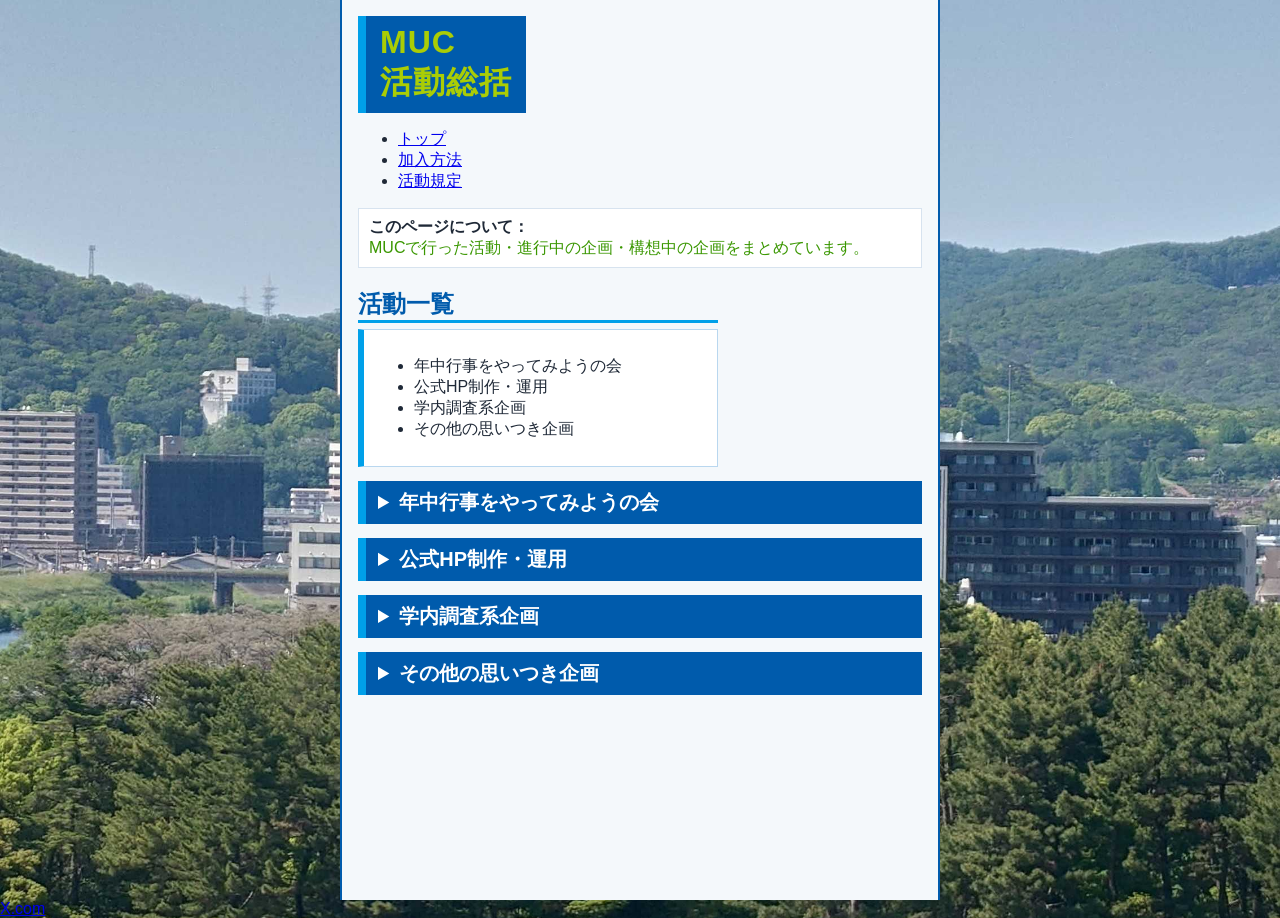
==== act_menu.html @ fc98c00a "各案内ページを分割して追加" ====
<!DOCTYPE html>
<html lang="ja">
<head>
  <meta charset="UTF-8">
  <link rel="stylesheet" href="css/main.css?v=4">
  <meta name="viewport" content="width=device-width, initial-scale=1.0">

  <title>MUC 活動総括</title>

  <meta property="og:title" content="MUC 活動総括">
  <meta property="og:description" content="岡山理科大学なんかしましょうサークル活動まとめ">
  <meta property="og:type" content="website">
  <meta property="og:site_name" content="MUC">
  <meta property="og:url" content="https://ousmuc.motti-web.com/act_menu.html">
  <meta property="og:image" content="https://ousmuc.motti-web.com/ogp.png">

  <meta name="twitter:card" content="summary_large_image">
  <meta name="twitter:title" content="MUC 活動総括">
  <meta name="twitter:description" content="岡山理科大学なんかしましょうサークル活動まとめ">
  <meta name="twitter:image" content="https://ousmuc.motti-web.com/ogp.png">

  <link rel="icon" href="/favicon.png" type="image/png">
</head>

<body class="loading">
  <div id="loading-screen">読み込み中...</div>

  <div class="site-wrapper">
    <div class="mbody">
      <h1>MUC<br>活動総括</h1>
    </div>

    <div class="header-content">
      <ul class="header-menu">
        <li><a href="index.html">トップ</a></li>
        <li><a href="join.html">加入方法</a></li>
        <li><a href="regulations.html">活動規定</a></li>
      </ul>
    </div>

    <div class="member-row">
      <b>このページについて：</b>
      <span class="member">MUCで行った活動・進行中の企画・構想中の企画をまとめています。</span>
    </div>

    <div class="top-news">
      <div class="news">
        <h2>活動一覧</h2>
        <div class="newsbox">
          <ul>
            <li>年中行事をやってみようの会</li>
            <li>公式HP制作・運用</li>
            <li>学内調査系企画</li>
            <li>その他の思いつき企画</li>
          </ul>
        </div>
      </div>
    </div>

    <details>
      <summary>年中行事をやってみようの会</summary>
      <div class="sentence">
        <p class="normal">
          <b>状態：</b>進行中<br>
          <b>開始：</b>2026年4月<br>
          <b>概要：</b>季節の行事や記念日から着想を得て、その日にちなんだ活動を行います。<br>
          <b>やったこと：</b>お花見<br>
          <b>今後：</b>アイデアが出次第、随時活動を行う予定です。<br>
          <b>URL：</b><a href="">ページ整備中</a>
        </p>
      </div>
    </details>

    <details>
      <summary>公式HP制作・運用</summary>
      <div class="sentence">
        <p class="normal">
          <b>状態：</b>進行中<br>
          <b>概要：</b>MUCのアレコレを公開するための公式HPを制作・運用しています。<br>
          <b>やったこと：</b>ページの分岐化、UI,UXの改善、ドメインの取得、サーバー移行、ブラウザ掲載<br>
          <b>今後：</b>それぞれの活動ページの整備を進める予定です。<br>
          <b>URL：</b><a href="">ページ整備中</a>
        </p>
      </div>
    </details>
    <details>
      <summary>学内調査系企画</summary>
      <div class="sentence">
        <p class="normal">
          <b>状態：</b>進行中<br>
          <b>概要：</b>学内の設備や場所に関する情報を集め、便利に使える形で整理する企画です。<br>
          <b>例：</b>ゴミ箱の位置調査、学内ゴミ箱のデータベース化。<br>
          <b>今後：</b>データ収集を引き続き行い、HP上での公開を進めます。<br>
          <b>URL：</b><a href="">ページ整備中</a>
        </p>
      </div>
    </details>

    <details>
      <summary>その他の思いつき企画</summary>
      <div class="sentence">
        <p class="normal">
          <b>状態：</b>随時追加<br>
          <b>概要：</b>突拍子もないひらめきや雑談から生まれた企画を、実行できそうなら形にしようという枠です。<br>
          <b>方針：</b>形にできそうならやってみる。<br>
          <b>URL：</b><a href="">ページ整備中</a>
        </p>
      </div>
    </details>
</div>
<a class="x-fixed-link" href="https://x.com/ous_nannkasy0" target="_blank" rel="noopener noreferrer">X.com</a>
<script>
    window.addEventListener("load", function () {
    document.body.classList.remove("loading");
    document.body.classList.add("loaded");
    });
</script>
</body>
</html>
---- css/main.css ----
/* フォント設定 */
@font-face {
  font-family: "DOT";
  src: url("../font/DotGothic16-Regular.ttf") format("truetype");
}

/* 全体 */
body {
  font-family: "DOT", sans-serif;
  color: #1f2937;
  background-image: url("../20260510_1450432.jpg");
  background-size: cover;
  background-position: center center;
  background-repeat: no-repeat;
  background-attachment: fixed;
  margin: 0;
  padding: 0;
}

/* 中央の貫通エリア */
.site-wrapper {
  width: min(100%, 600px);
  min-height: 100vh;
  margin: 0 auto;
  padding: 16px;

  background-color: #f4f8fb;
  box-sizing: border-box;

  border-left: 2px solid #005bac;
  border-right: 2px solid #005bac;
}

/* タイトル部分 */
.mbody {
  background-color: #005bac;
  color: #AACD05;
  display: inline-block;
  padding: 8px 14px;
  border-left: 8px solid #00a0e9;
}

.mbody h1 {
  margin: 0;
    font-family: "Yu Gothic", "Hiragino Kaku Gothic ProN", sans-serif;
  font-weight: bold;
  letter-spacing: 1px;
}

/* 読み込み画面 */
#loading-screen {
  position: fixed;
  inset: 0;
  background-color: #f4f8fb;
  color: #005bac;
  display: flex;
  justify-content: center;
  align-items: center;
  font-size: 24px;
  z-index: 9999;
}

body.loaded #loading-screen {
  opacity: 0;
  visibility: hidden;
  transition: opacity 0.4s ease, visibility 0.4s ease;
}

/* 参加者欄 */
.member-row {
  width: 100%;
  margin-top: 12px;
  padding: 8px 10px;
  background-color: #ffffff;
  border: 1px solid #d7e3ef;
  box-sizing: border-box;
}

.member-row b {
  margin-right: 8px;
}

.admin {
  color: #005bac;
  display: inline-block;
  font-weight: bold;
}

.member {
  color: #3a9700;
  display: inline-block;
}

/* 募集中リンク */
@keyframes blink {
  0% {
    opacity: 1;
  }

  50% {
    opacity: 0.35;
  }

  100% {
    opacity: 1;
  }
}

.blink-link {
  color: #f41f4d;
  margin-left: 10px;
  font-weight: bold;
  animation: blink 1.2s infinite;
}

/* お知らせ */
.top-news {
  display: flex;
  gap: 30px;
  align-items: flex-start;
  flex-wrap: wrap;
}

.news {
  flex: 1;
  max-width: 360px;
}

.news h2 {
  color: #005bac;
  margin-bottom: 6px;
  border-bottom: 3px solid #00a0e9;
}

.newsbox {
  background-color: #ffffff;
  border: 1px solid #b9d7ef;
  border-left: 6px solid #00a0e9;
  margin-top: 0;
  padding: 10px;
  max-height: 160px;
  overflow-y: auto;
  box-sizing: border-box;
}

/* 詳細表示 */
details {
  width: 100%;
  margin-top: 14px;
}

details summary {
  color: #ffffff;
  background-color: #005bac;
  font-size: 20px;
  font-weight: bold;
  cursor: pointer;
  padding: 8px 12px;
  border-left: 8px solid #00a0e9;
  box-sizing: border-box;
}

.sentence {
  font-style: normal;
  background-color: #ffffff;
  display: block;
  border: 1px solid #d7e3ef;
  border-left: 6px solid #00a0e9;
  padding: 10px 14px;
  margin-top: 8px;
  box-sizing: border-box;
}

details p,
details li,
details a {
  font-size: 16px;
  font-weight: normal;
}

/* 文字サイズ */
.small {
  font-size: 12px;
}

.normal {
  font-size: 16px;
}

.big {
  font-size: 24px;
}

/* スマホ・狭い画面用 */
@media (max-width: 500px) {
  .site-wrapper {
    width: 100%;
    padding: 10px;
    border-left: none;
    border-right: none;
  }

  .newsbox {
    max-height: 500px;
  }

  .top-news {
    gap: 12px;
  }
}

/* Twitter埋め込み用。一旦停止 */
/*
.activity {
  flex: 1;
  max-width: 300px;
  display: flex;
  flex-direction: column;
}

.twitter-tweet {
  width: 50px;
  max-width: 320px !important;
}
*/
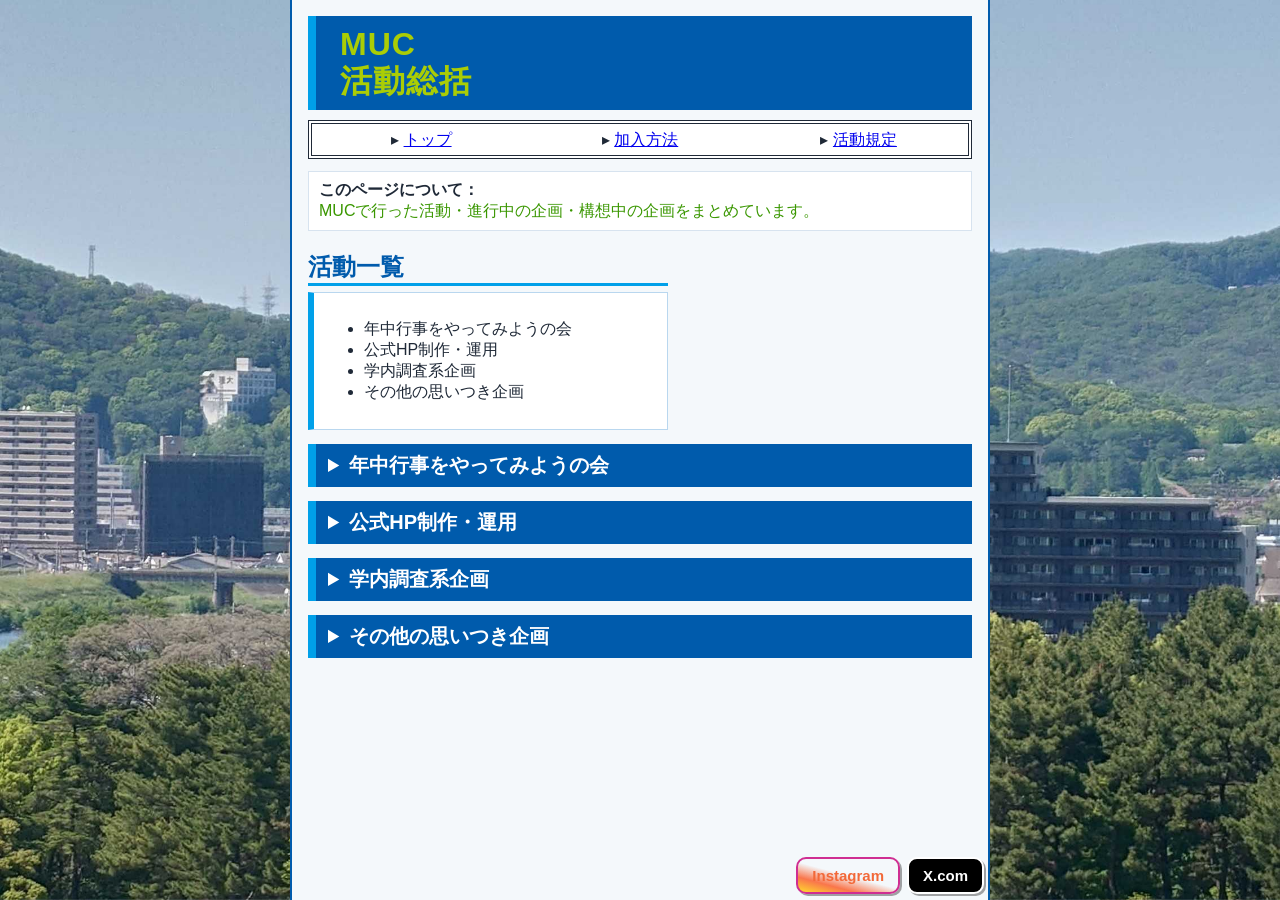
==== commit c55d752c: "仕様の細かな変更" ====
--- a/act_menu.html
+++ b/act_menu.html
@@ -107,8 +107,11 @@
         </p>
       </div>
     </details>
-</div>
-<a class="x-fixed-link" href="https://x.com/ous_nannkasy0" target="_blank" rel="noopener noreferrer">X.com</a>
+  </div>
+  <div class="link-wrapper">
+    <a class="insta-link" href="https://www.instagram.com/ous_muc" target="_blank" rel="noopener noreferrer">Instagram</a>
+    <a class="x-link" href="https://x.com/ous_nannkasy0" target="_blank" rel="noopener noreferrer">X.com</a>
+  </div>
 <script>
     window.addEventListener("load", function () {
     document.body.classList.remove("loading");
--- a/css/main.css
+++ b/css/main.css
@@ -5,21 +5,40 @@
 }
 
 /* 全体 */
+html {
+  overflow-y: scroll;
+}
+
 body {
   font-family: "DOT", sans-serif;
   color: #1f2937;
-  background-image: url("../20260510_1450432.jpg");
+  margin: 0;
+  padding: 0;
+  min-height: 100vh;
+  position: relative;
+}
+
+body::before {
+  content: "";
+  position: fixed;
+  inset: 0;
+
+  background-image: url("../bg_image.jpg");
   background-size: cover;
   background-position: center center;
   background-repeat: no-repeat;
-  background-attachment: fixed;
-  margin: 0;
-  padding: 0;
+
+  z-index: -1;
 }
 
 /* 中央の貫通エリア */
+:root {
+  --site-width: 700px;
+  --site-min-width: 360px;
+}
+
 .site-wrapper {
-  width: min(100%, 600px);
+  width: clamp(var(--site-min-width), 100%, var(--site-width));
   min-height: 100vh;
   margin: 0 auto;
   padding: 16px;
@@ -35,16 +54,23 @@
 .mbody {
   background-color: #005bac;
   color: #AACD05;
-  display: inline-block;
-  padding: 8px 14px;
+
+  display: block;
+  width: 100%;
+
+  padding: 10px 24px;
   border-left: 8px solid #00a0e9;
+  box-sizing: border-box;
 }
 
 .mbody h1 {
   margin: 0;
-    font-family: "Yu Gothic", "Hiragino Kaku Gothic ProN", sans-serif;
+
+  font-family: "Yu Gothic", "Hiragino Kaku Gothic ProN", sans-serif;
   font-weight: bold;
   letter-spacing: 1px;
+
+  line-height: 1.15;
 }
 
 /* 読み込み画面 */
@@ -66,14 +92,51 @@
   transition: opacity 0.4s ease, visibility 0.4s ease;
 }
 
+.header-content {
+  width: 100%;
+  border: 4px double;
+  background-color: #ffffff;
+  margin-top: 10px;
+  padding: 0;
+  box-sizing: border-box;
+}
+
+.header-menu {
+  display: flex;
+  justify-content: space-around;
+  align-items: center;
+  flex-wrap: wrap;
+  margin: 0;
+  padding: 6px 0;
+  list-style: none;
+}
+
+.header-menu li {
+  flex: 1;
+  margin: 0;
+  padding: 0;
+  text-align: center;
+  white-space: nowrap;
+}
+
+.header-menu li::before {
+  content: "▸ ";
+}
+
+.header-menu a {
+  display: inline-block;
+  white-space: nowrap;
+  line-height: 1.2;
+}
+
 /* 参加者欄 */
 .member-row {
   width: 100%;
   margin-top: 12px;
   padding: 8px 10px;
+  box-sizing: border-box;
   background-color: #ffffff;
   border: 1px solid #d7e3ef;
-  box-sizing: border-box;
 }
 
 .member-row b {
@@ -191,10 +254,79 @@
   font-size: 24px;
 }
 
+.fixed-wrapper {
+  position: fixed;
+  left: 50%;
+  bottom: calc(6px + env(safe-area-inset-bottom));
+  transform: translateX(-50%);
+
+  width: min(100%, var(--site-width));
+  pointer-events: none;
+
+  z-index: 1000;
+}
+
+.x-link {
+  position: absolute;
+  right: 6px;
+  bottom: 0;
+
+  padding: 8px 14px;
+
+  background-color: #000000;
+  color: #ffffff;
+  border: 2px solid #ffffff;
+  border-radius: 10px;
+
+  font-family: "Yu Gothic", "Hiragino Kaku Gothic ProN", sans-serif;
+  font-size: 15px;
+  font-weight: bold;
+  text-decoration: none;
+
+  box-shadow: 2px 2px 0 rgba(0, 0, 0, 0.35);
+
+  pointer-events: auto;
+}
+
+.link-wrapper{
+  position: fixed;
+  left: 50%;
+  bottom: calc(6px + env(safe-area-inset-bottom));
+  transform: translateX(-50%);
+
+  width: min(100%, var(--site-width));
+  pointer-events: none;
+
+  z-index: 1000;
+}
+
+.insta-link {
+  position: absolute;
+  right: 90px;
+  bottom: 0;
+
+  padding: 8px 14px;
+
+  background: -webkit-linear-gradient(15deg, #ffdb2c, rgb(249, 118, 76) 25%, rgba(255, 77, 64, 0) 50%) no-repeat;
+  background: linear-gradient(15deg, #ffdb2c, rgb(249, 118, 76) 25%, rgba(255, 77, 64, 0) 50%) no-repeat;
+  color: #F26939;
+  border: 2px solid #CF2E92;
+  border-radius: 10px;
+
+  font-family: "Yu Gothic", "Hiragino Kaku Gothic ProN", sans-serif;
+  font-size: 15px;
+  font-weight: bold;
+  text-decoration: none;
+
+  box-shadow: 2px 2px 0 rgba(0, 0, 0, 0.35);
+
+  pointer-events: auto;
+}
+
 /* スマホ・狭い画面用 */
 @media (max-width: 500px) {
   .site-wrapper {
-    width: 100%;
+    width: clamp(var(--site-min-width), 100%, var(--site-width));
     padding: 10px;
     border-left: none;
     border-right: none;
